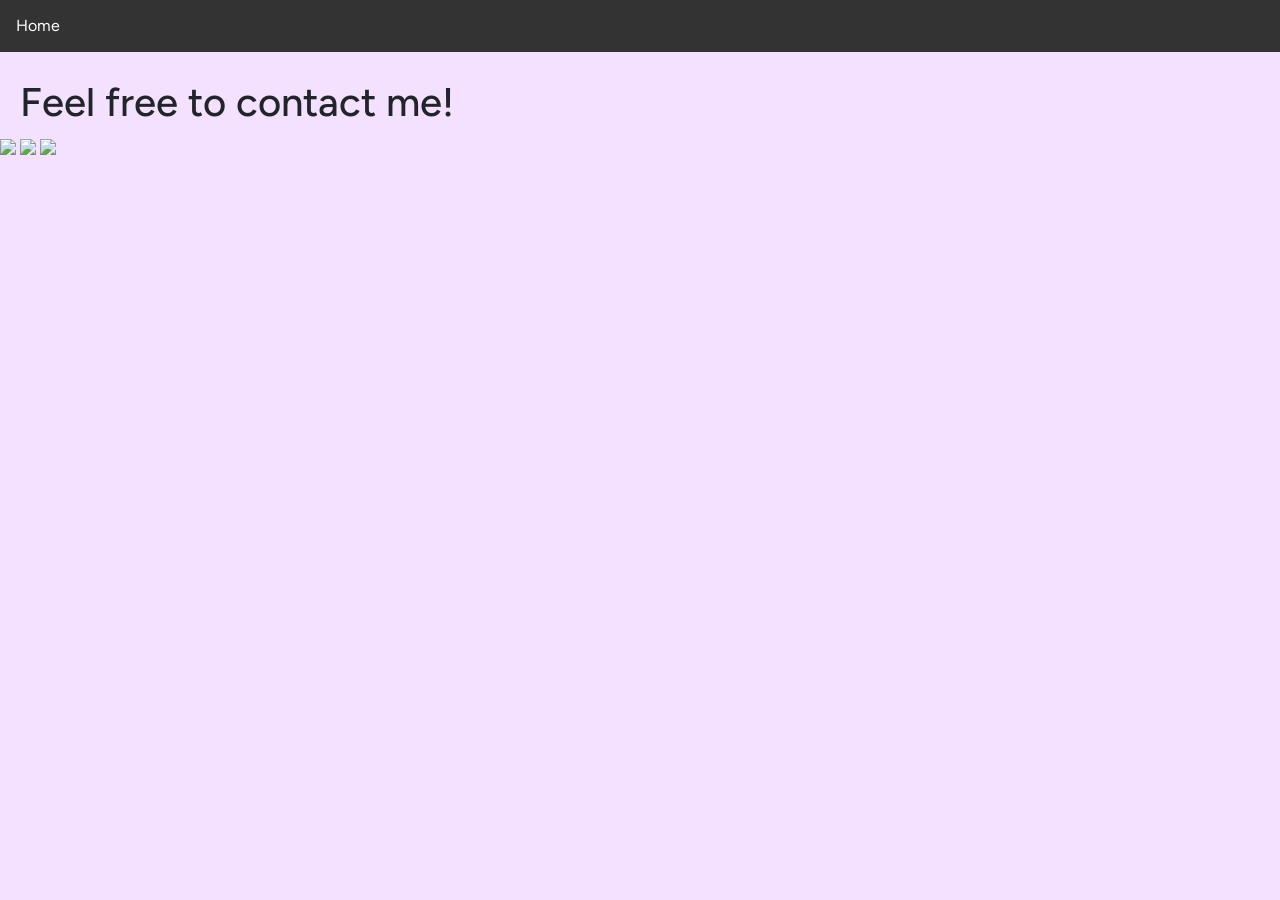
==== contact.html @ 9a0be213 "stuff" ====
<!DOCTYPE html>
<html>

<head>
  <meta charset="utf-8">
  <meta name="viewport" content="width=device-width">
  <title>Contact</title>
  <link href="style.css" rel="stylesheet" type="text/css" />
  
  <link href="https://cdn.jsdelivr.net/npm/bootstrap@5.3.3/dist/css/bootstrap.min.css" rel="stylesheet" integrity="sha384-QWTKZyjpPEjISv5WaRU9OFeRpok6YctnYmDr5pNlyT2bRjXh0JMhjY6hW+ALEwIH" crossorigin="anonymous">

  <script src="https://cdn.jsdelivr.net/npm/bootstrap@5.3.3/dist/js/bootstrap.bundle.min.js" integrity="sha384-YvpcrYf0tY3lHB60NNkmXc5s9fDVZLESaAA55NDzOxhy9GkcIdslK1eN7N6jIeHz" crossorigin="anonymous"></script>
  
</head>

<body>
    <ul>
      <li><a href="index.html">Home</a></li>
      <li style="float: right">
      </li>
    </ul>
 
  <script src="script.js"></script>
<br> 
<br>

  <div class="typewriter3"><h1>Feel free to contact me!</h1></div>




  <div class="icons-container">
<a target="_blank" href="https://www.instagram.com/fionaw.art/?utm_source=ig_web_button_share_sheet"><img src="instapng.webp" width="200px"></a>
 
  <a target="_blank" href="mailto:fionawonglife@gmail.com"> 
   <img src="gmail-mail-icon-for-web-design-free-png.webp" width="200px"></a>
  
  <a target="_blank" href="https://www.linkedin.com/in/fiona-wong-2525a0291?utm_source=share&utm_campaign=share_via&utm_content=profile&utm_medium=ios_app"><img src="LinkedIn_logo_initials.png.webp" width="200px"></a>
    </div>


































  
</body>
---- style.css ----
/* Styling Only Related To ALL Pages */
@import url('https://fonts.googleapis.com/css2?family=Amarante&family=Figtree:ital,wght@0,300..900;1,300..900&display=swap');
body {
  padding-top: 30px;
  margin-left: 0px;
  background-color: #f3e1ff !important; 
  font-family: "Figtree", sans-serif !important;
}
/* ⬆⬆⬆⬆ Nav Bar Styling 
~~~~~ Taken From: 
https://www.w3schools.com/css/css_navbar_horizontal.asp */
ul {
  list-style-type: none;
  margin: 0 !important;
  padding: 0 !important;
  overflow: hidden;
  background-color: #333333;
  position: fixed;
  top: 0 !important;
  width: 100%;
  z-index: 999;
}

li {
  float: left;
}

li a {
  display: block;
  color: white;
  text-align: center;
  padding: 14px 16px;
  text-decoration: none;
}

li a:hover:not(.active) {
  background-color: #bdcec2;
}

.active {
  background-color: #d2e5d8;
}

h1 {
  width: 100%;
  margin-left: 20px;
}

.textblock {
  color: #facac3;
}

/* DEMO-SPECIFIC STYLES */
.typewriter h1 {
  color: #fff;
  width: 800px;
  font-family: "Crimson Text", serif !important;
  overflow: hidden; /* Ensures the content is not revealed until the animation */
  border-right: .15em solid white; /* The typwriter cursor */
  white-space: nowrap; /* Keeps the content on a single line */
  margin: 0 auto; /* Gives that scrolling effect as the typing happens */
  letter-spacing: .15em; /* Adjust as needed */
  animation: 
    typing 3.5s steps(30, end),
    blink-caret .5s step-end infinite;
  font-size: 50px;
}


/* The typing effect */
@keyframes typing {
  from { width: 0 }
  to { width: 800px}
}

/* The typewriter cursor effect */
@keyframes blink-caret {
  from, to { border-color: transparent }
  50% { border-color: white }
}
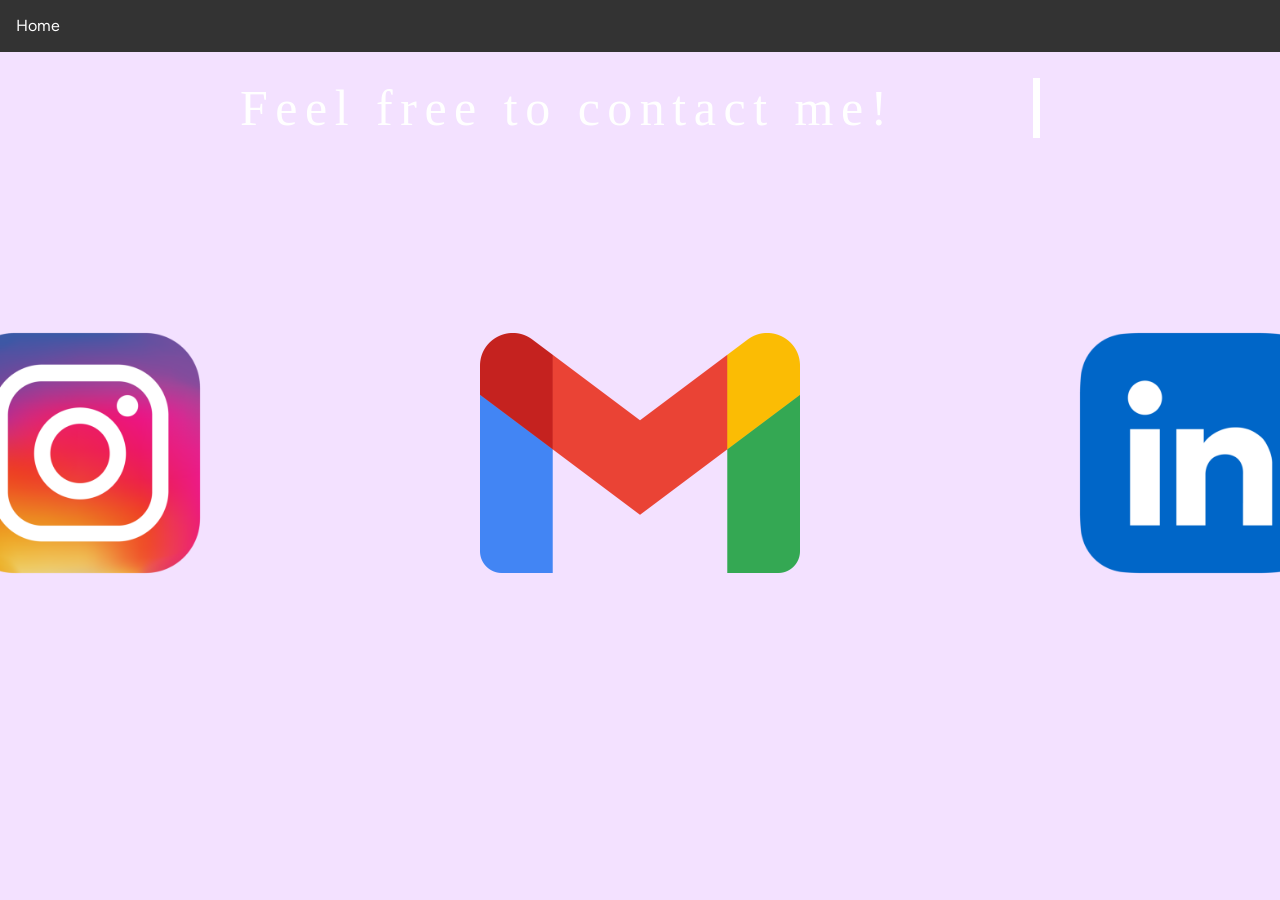
==== commit a98b6bdd: "done" ====
--- a/contact.html
+++ b/contact.html
@@ -16,7 +16,6 @@
 <body>
     <ul>
       <li><a href="index.html">Home</a></li>
-      <li style="float: right">
       </li>
     </ul>
  
@@ -24,18 +23,18 @@
 <br> 
 <br>
 
-  <div class="typewriter3"><h1>Feel free to contact me!</h1></div>
+  <div class="typewriter"><h1>Feel free to contact me!</h1></div>
 
 
 
 
   <div class="icons-container">
-<a target="_blank" href="https://www.instagram.com/fionaw.art/?utm_source=ig_web_button_share_sheet"><img src="instapng.webp" width="200px"></a>
+<a target="_blank" href="https://www.instagram.com/oliviafontes_1027/"><img src="instagram-logo-instagram-icon-transparent-free-png.webp" width="400px"></a>
  
-  <a target="_blank" href="mailto:fionawonglife@gmail.com"> 
-   <img src="gmail-mail-icon-for-web-design-free-png.webp" width="200px"></a>
+  <a target="_blank" href="mailto:oliviafontes1027@gmail.com"> 
+   <img src="Gmail_icon_(2020).svg.webp" width="320px"></a>
   
-  <a target="_blank" href="https://www.linkedin.com/in/fiona-wong-2525a0291?utm_source=share&utm_campaign=share_via&utm_content=profile&utm_medium=ios_app"><img src="LinkedIn_logo_initials.png.webp" width="200px"></a>
+  <a target="_blank" href="https://www.linkedin.com/in/olivia-fontes-346b2938a/"><img src="linkedin-logo-linkedin-icon-transparent-free-png.webp" width="400px"></a>
     </div>
 
 
--- a/style.css
+++ b/style.css
@@ -79,5 +79,15 @@
   50% { border-color: white }
 }
 
+.icons-container {
+  display: flex;
+  justify-content: center; /* Centers horizontally */
+  align-items: center; /* Centers vertically */
+  height: 70vh;
+  gap: 200px; /* Add space between icons */
+ 
+}
 
 
+
+
